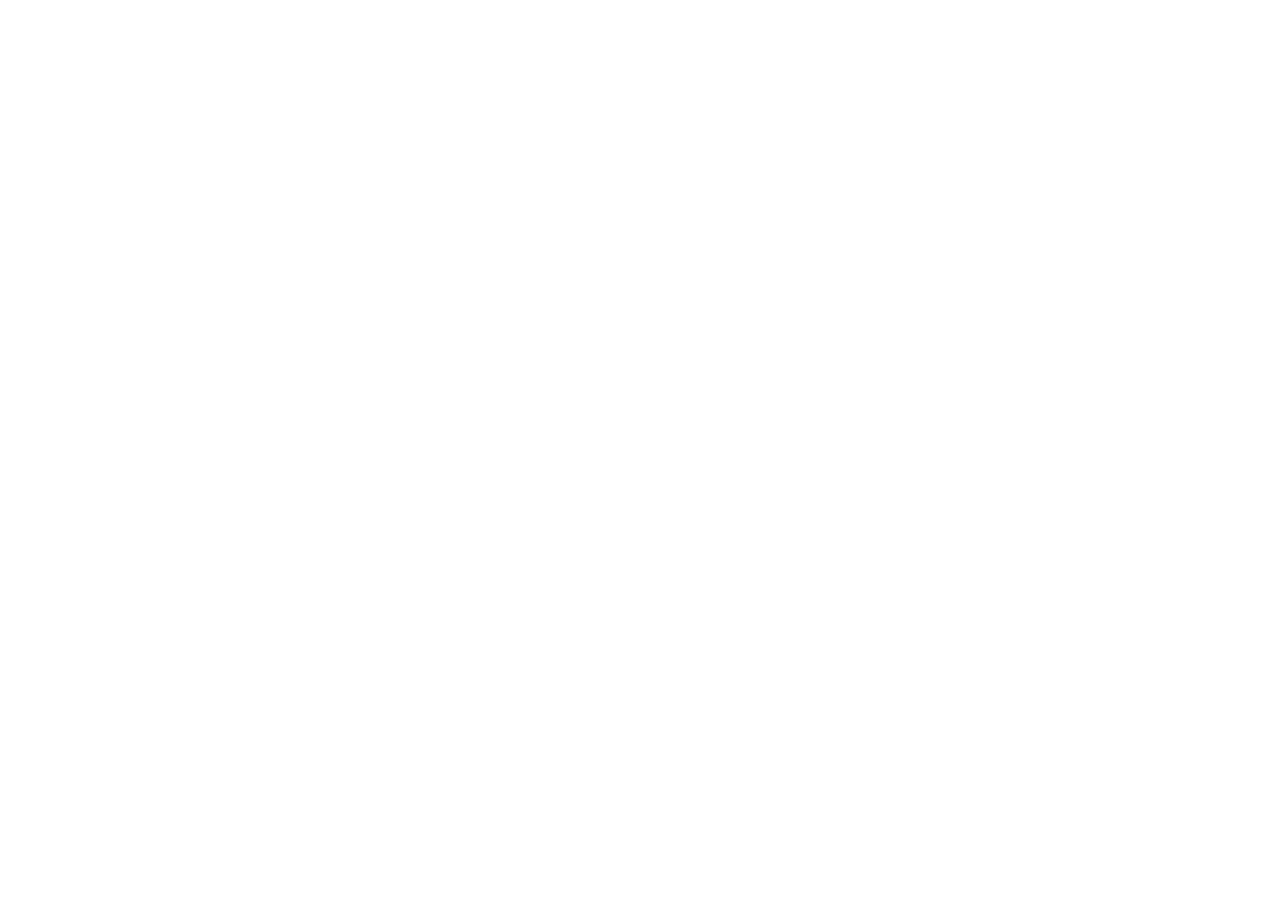
==== index.html @ e411abdf "First commit" ====
<!DOCTYPE html>
<html lang="en">
<head>
    <meta charset="UTF-8">
    <meta http-equiv="X-UA-Compatible" content="IE=edge">
    <meta name="viewport" content="width=device-width, initial-scale=1.0">
    <title>The 90s</title>
</head>
<body>
    
</body>
</html>
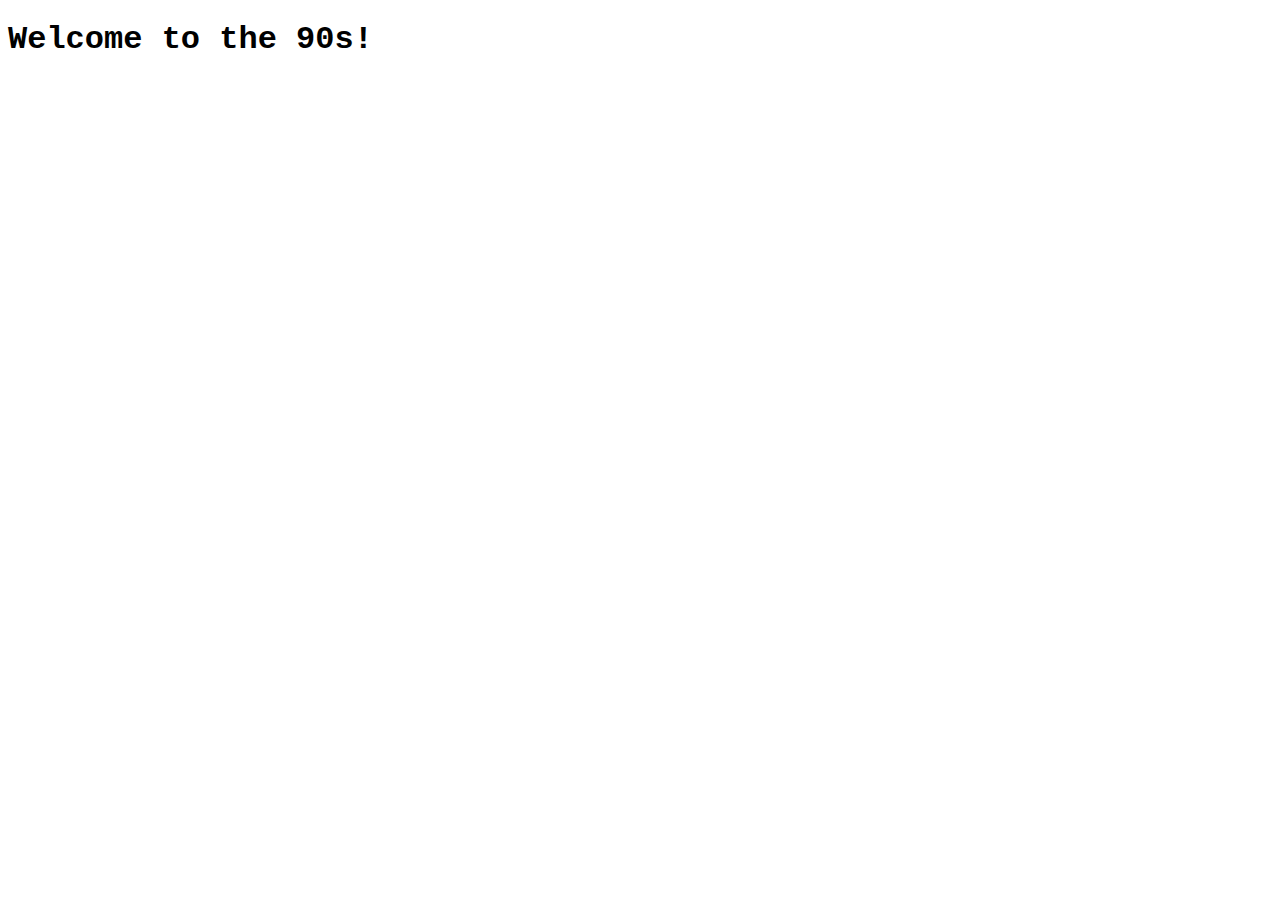
==== commit 77cbe44f: "work on sound section" ====
--- a/index.html
+++ b/index.html
@@ -5,8 +5,12 @@
     <meta http-equiv="X-UA-Compatible" content="IE=edge">
     <meta name="viewport" content="width=device-width, initial-scale=1.0">
     <title>The 90s</title>
+    <link rel="stylesheet" href="style.css">
 </head>
-<body>
-    
+<body class="index">
+    <div class="navbar"></div>
+    <h1>Welcome to the 90s!</h1>
+
+    <script src="app.js"></script>
 </body>
 </html>--- a/style.css
+++ b/style.css
@@ -0,0 +1,22 @@
+* {
+    font-family: 'Courier New', Courier, monospace;
+}
+
+.index {
+    background-image: url("images/material.jpg");
+    background-size: cover;
+}
+
+.sound {
+    background-image: url("images/cassettes.jpg");
+    background-size: cover;
+}
+
+.main {
+    background-color: white;
+    width: 50%;
+    margin: auto;
+    margin-top: 60px;
+    padding: 20px;
+    text-align: center;
+}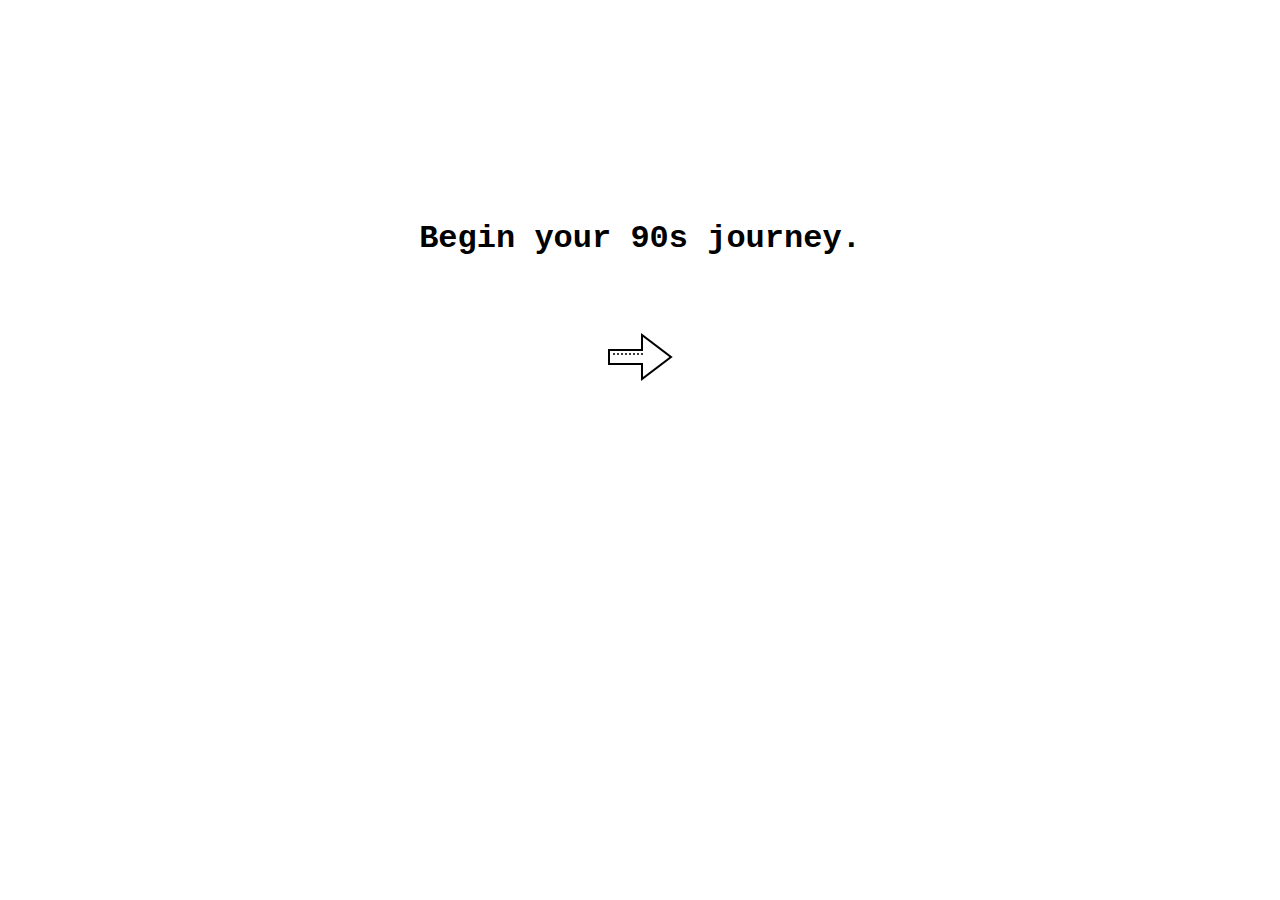
==== commit 02320bff: "Finish Sound, Start Style" ====
--- a/index.html
+++ b/index.html
@@ -8,8 +8,10 @@
     <link rel="stylesheet" href="style.css">
 </head>
 <body class="index">
-    <div class="navbar"></div>
-    <h1>Welcome to the 90s!</h1>
+    <div class="index-main">
+        <h1>Begin your 90s journey.</h1>
+        <a href="90s-sound.html"><img src="../images/icons8-arrow-80.png" alt="arrow" class="arrow"></a>
+    </div>
 
     <script src="app.js"></script>
 </body>
--- a/style.css
+++ b/style.css
@@ -1,5 +1,6 @@
 * {
     font-family: 'Courier New', Courier, monospace;
+    margin: 0;
 }
 
 .index {
@@ -7,16 +8,72 @@
     background-size: cover;
 }
 
+.index-main {
+    width: 50%;
+    margin: auto;
+    margin-top: 200px;
+    text-align: center;
+}
+
+.arrow {
+    padding: 40px;
+}
+
 .sound {
     background-image: url("images/cassettes.jpg");
     background-size: cover;
+    width: 100%;
 }
 
-.main {
+.container {
+    display: flex;
+
+}
+
+.sound-main {
     background-color: white;
     width: 50%;
     margin: auto;
-    margin-top: 60px;
+    margin-top: 80px;
     padding: 20px;
     text-align: center;
+    border-radius: 25px;
+}
+
+.next {
+    float: right;
+    background-color: white;
+    padding: 10px;
+    border-radius: 50px;
+    height: 80px;
+    margin-top: 250px;
+    margin-right: 40px;
+    margin-left: 40px;
+}
+
+.back {
+    float: left;
+    background-color: white;
+    padding: 10px;
+    border-radius: 50px;
+    height: 80px;
+    margin-top: 250px;
+    margin-right: 40px;
+    margin-left: 40px;
+}
+
+h1 {
+    padding: 20px;
+}
+
+h2 {
+    padding-bottom: 20px;
+}
+
+.style {
+    background-image: url("images/denim.jpg");
+}
+
+h1 .style {
+    text-align: center;
 }